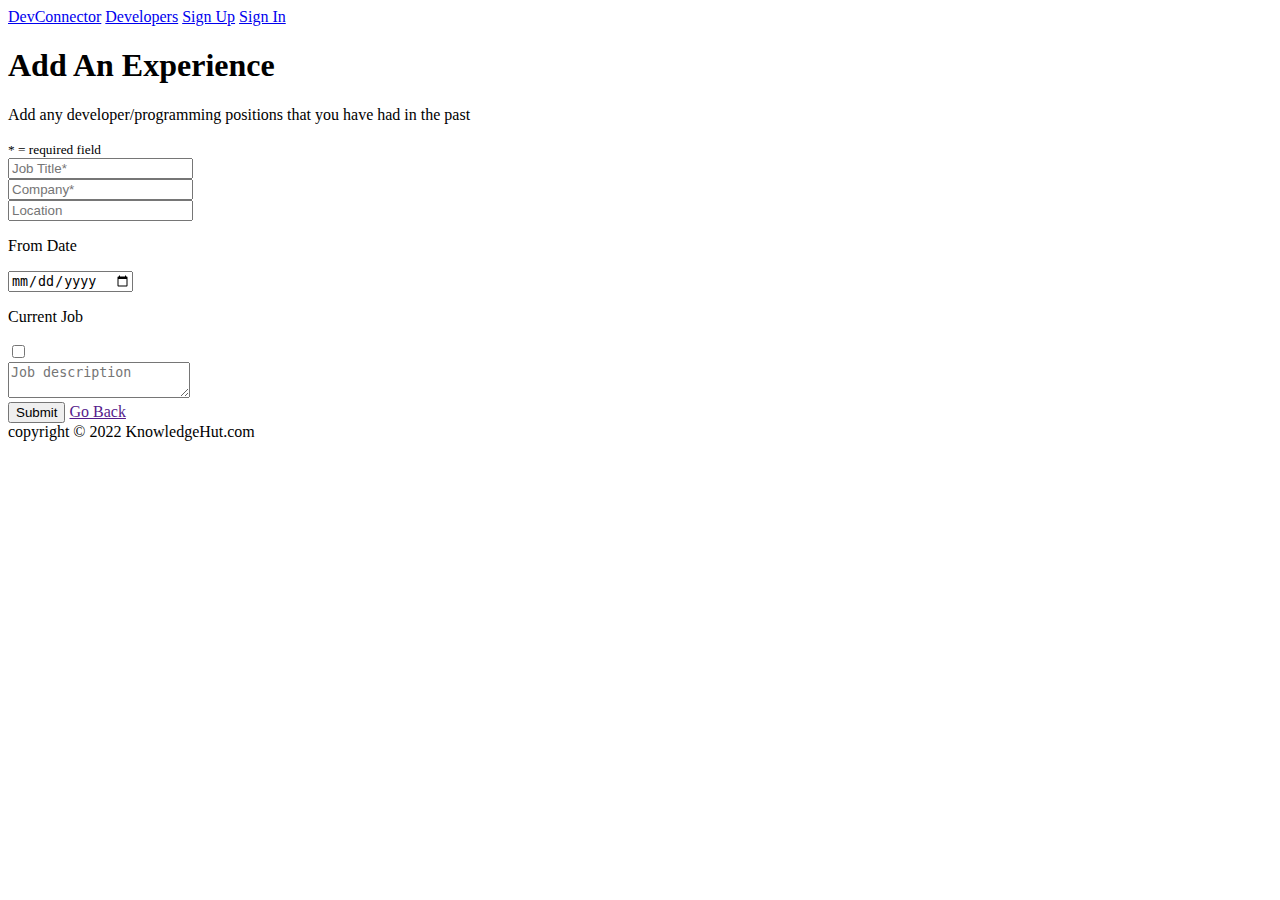
==== resources/html/add-experience.html @ 2a60b2d8 "my 1st commit" ====
<!DOCTYPE html>
<html>
  <head>
    <meta charset="utf-8" />
    <title>Welcome to DevConnector</title>
  </head>
  <body>
    <nav>
      <a href="index.html">DevConnector</a>
      <a href="profiles.html">Developers</a>
      <a href="signin.html">Sign Up</a>
      <a href="signup.html">Sign In</a>
    </nav>
    <h1>Add An Experience</h1>
    <p>Add any developer/programming positions that you have had in the past</p>
    <small>* = required field</small>
    <form>
      <div>
        <input type="text" name="jobTitle" placeholder="Job Title*" required />
      </div>
      <div>
        <input type="text" name="company" placeholder="Company*" required />
      </div>
      <div>
        <input type="text" name="location" placeholder="Location" />
      </div>
      <div>
        <p>From Date</p>
        <input type="date" name="From date" />
      </div>
      <div>
        <p>Current Job</p>
        <input type="checkbox" name="currentJob" />
      </div>
      <div>
        <textarea placeholder="Job description" name="jobBio"></textarea>
      </div>
      <div>
        <input type="submit" name="submit" />
        <a href="">Go Back</a>
      </div>
      <footer>copyright &copy; 2022 KnowledgeHut.com</footer>
    </form>
  </body>
</html>
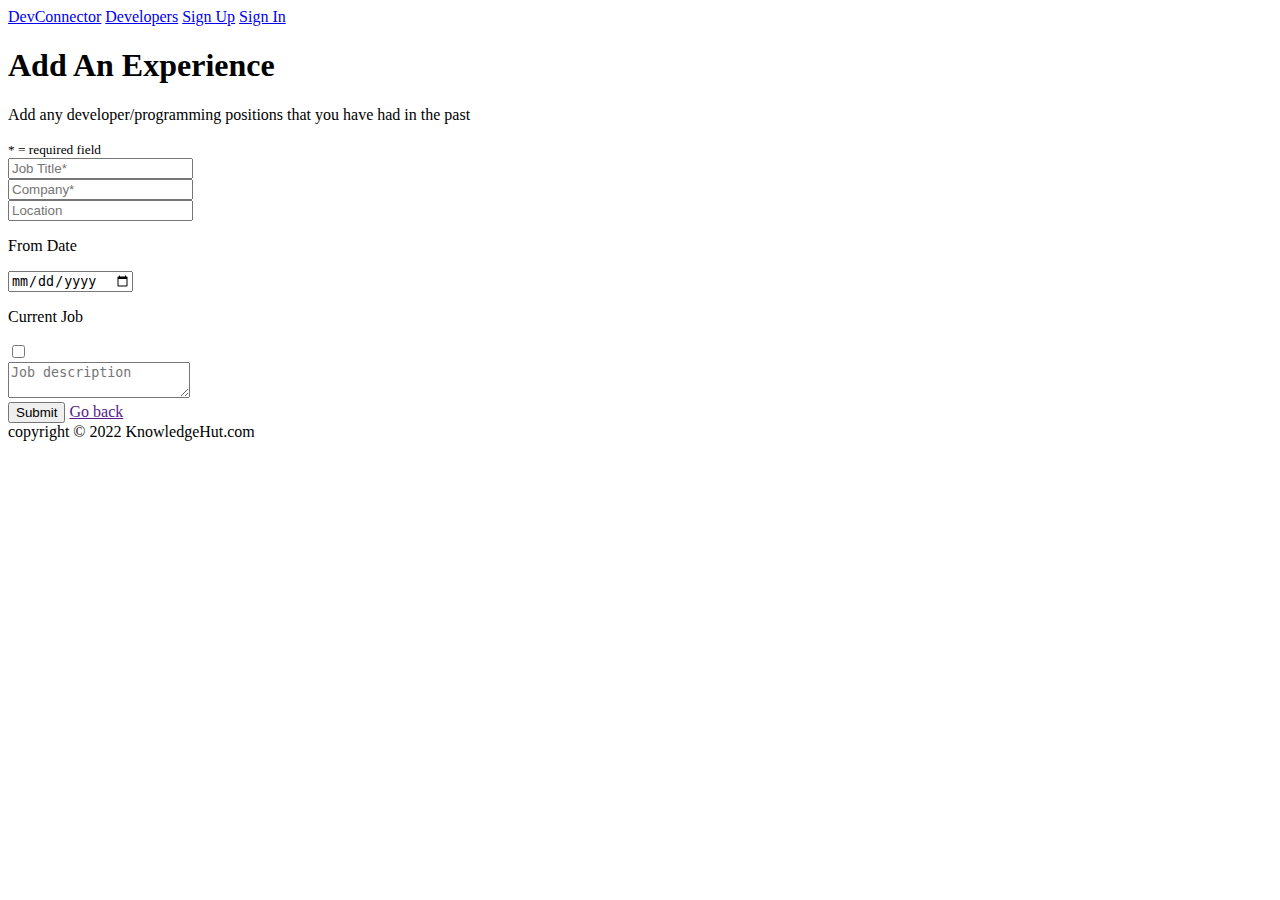
==== commit 1a056ae5: "Add Experience fix" ====
--- a/resources/html/add-experience.html
+++ b/resources/html/add-experience.html
@@ -37,7 +37,7 @@
       </div>
       <div>
         <input type="submit" name="submit" />
-        <a href="">Go Back</a>
+        <a href="">Go back</a>
       </div>
       <footer>copyright &copy; 2022 KnowledgeHut.com</footer>
     </form>
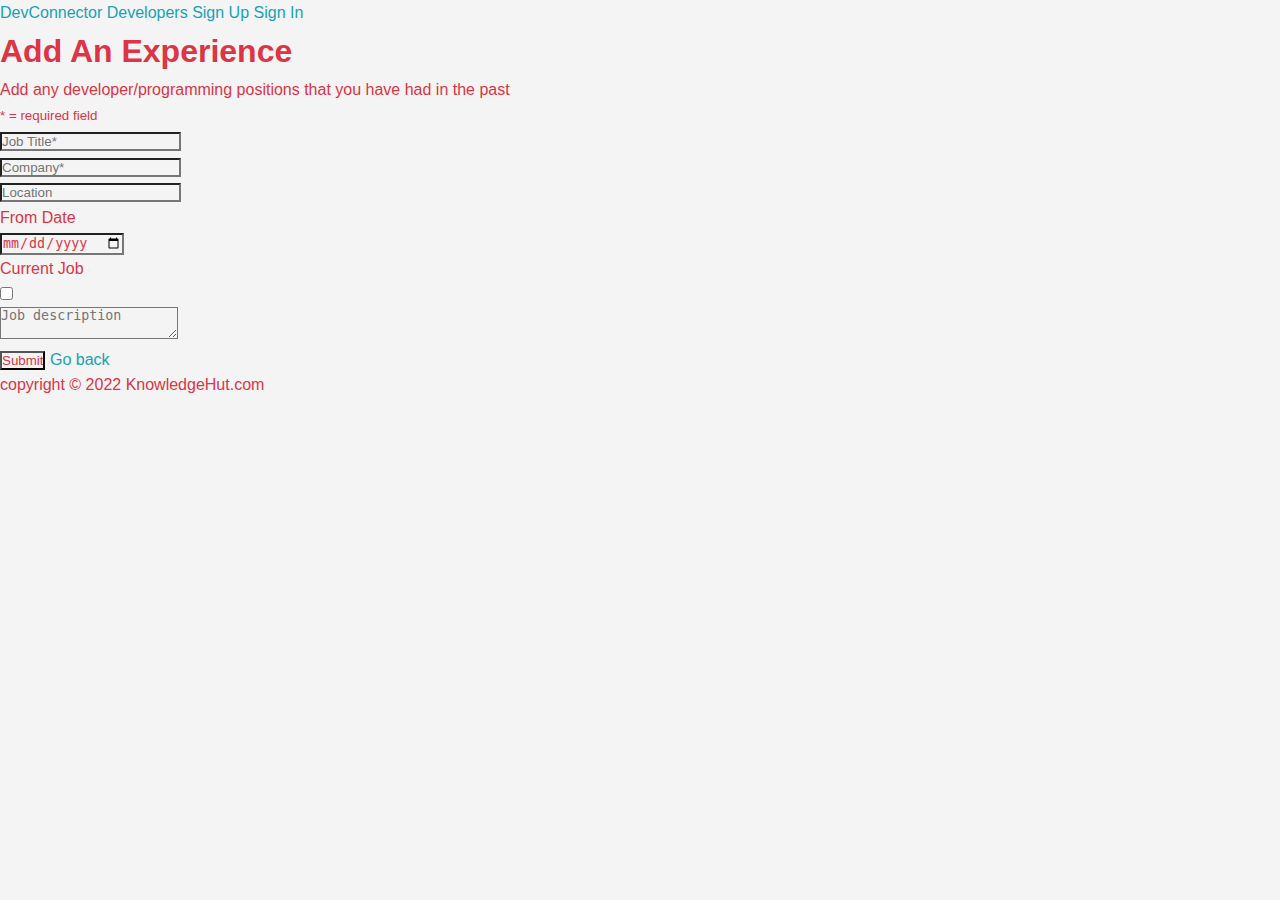
==== commit c8bb9b8c: "color root" ====
--- a/resources/html/add-experience.html
+++ b/resources/html/add-experience.html
@@ -2,6 +2,7 @@
 <html>
   <head>
     <meta charset="utf-8" />
+    <link rel="stylesheet" href="../css/styles.css" />
     <title>Welcome to DevConnector</title>
   </head>
   <body>
--- a/resources/css/styles.css
+++ b/resources/css/styles.css
@@ -0,0 +1,29 @@
+body {
+  font-family: "Raleway", sans-serif;
+  font-size: 1rem;
+  line-height: 1.6;
+  color: #333;
+  background-color: #f4f4f4;
+}
+
+:root {
+  --primary-color: #17a2b8;
+  --dark-color: #343a40;
+  --light-color: #f4f4f4;
+  --danger-color: #dc3545;
+  --success-color: #28a745;
+  --font-face: "arial";
+}
+
+* {
+  box-sizing: border-box;
+  margin: 0;
+  padding: 0;
+  background: #f4f4f4;
+  color: var(--danger-color);
+}
+
+a {
+  color: var(--primary-color);
+  text-decoration: none;
+}
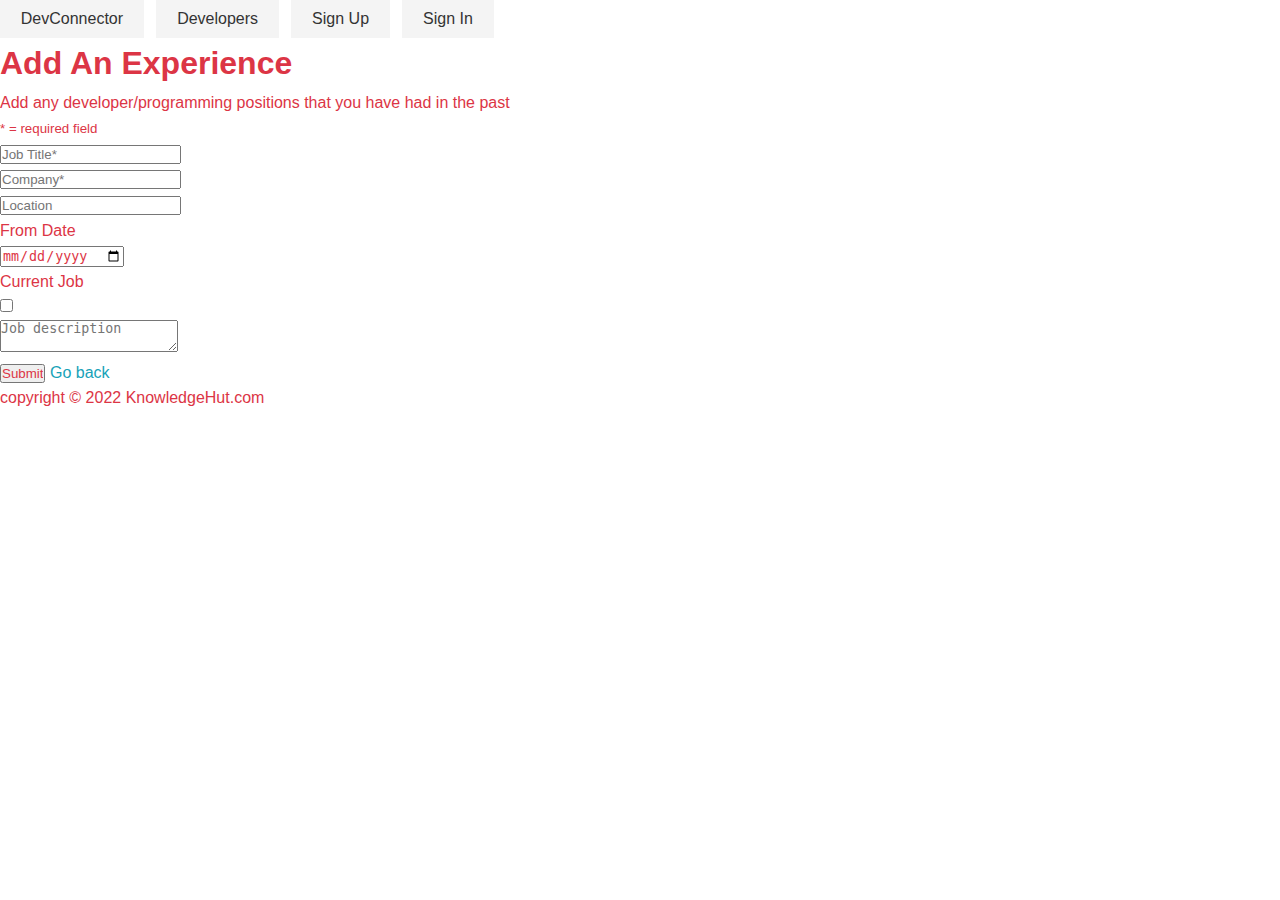
==== commit b133abe4: "btn css" ====
--- a/resources/html/add-experience.html
+++ b/resources/html/add-experience.html
@@ -7,10 +7,10 @@
   </head>
   <body>
     <nav>
-      <a href="index.html">DevConnector</a>
-      <a href="profiles.html">Developers</a>
-      <a href="signin.html">Sign Up</a>
-      <a href="signup.html">Sign In</a>
+      <a class="btn" href="index.html">DevConnector</a>
+      <a class="btn" href="profiles.html">Developers</a>
+      <a class="btn" href="signin.html">Sign Up</a>
+      <a class="btn" href="signup.html">Sign In</a>
     </nav>
     <h1>Add An Experience</h1>
     <p>Add any developer/programming positions that you have had in the past</p>
--- a/resources/css/styles.css
+++ b/resources/css/styles.css
@@ -3,7 +3,7 @@
   font-size: 1rem;
   line-height: 1.6;
   color: #333;
-  background-color: #f4f4f4;
+  background-color: #ffffff;
 }
 
 :root {
@@ -19,7 +19,6 @@
   box-sizing: border-box;
   margin: 0;
   padding: 0;
-  background: #f4f4f4;
   color: var(--danger-color);
 }
 
@@ -27,3 +26,22 @@
   color: var(--primary-color);
   text-decoration: none;
 }
+
+ul {
+  list-style: none;
+}
+
+img {
+  width: 100%;
+}
+
+.btn {
+  display: inline-block;
+  background: var(--light-color);
+  color: #333;
+  padding: 0.4rem 1.3rem;
+  border: none;
+  cursor: pointer;
+  margin-right: 0.5rem;
+  transition: opacity 0.2s, ease-in;
+}
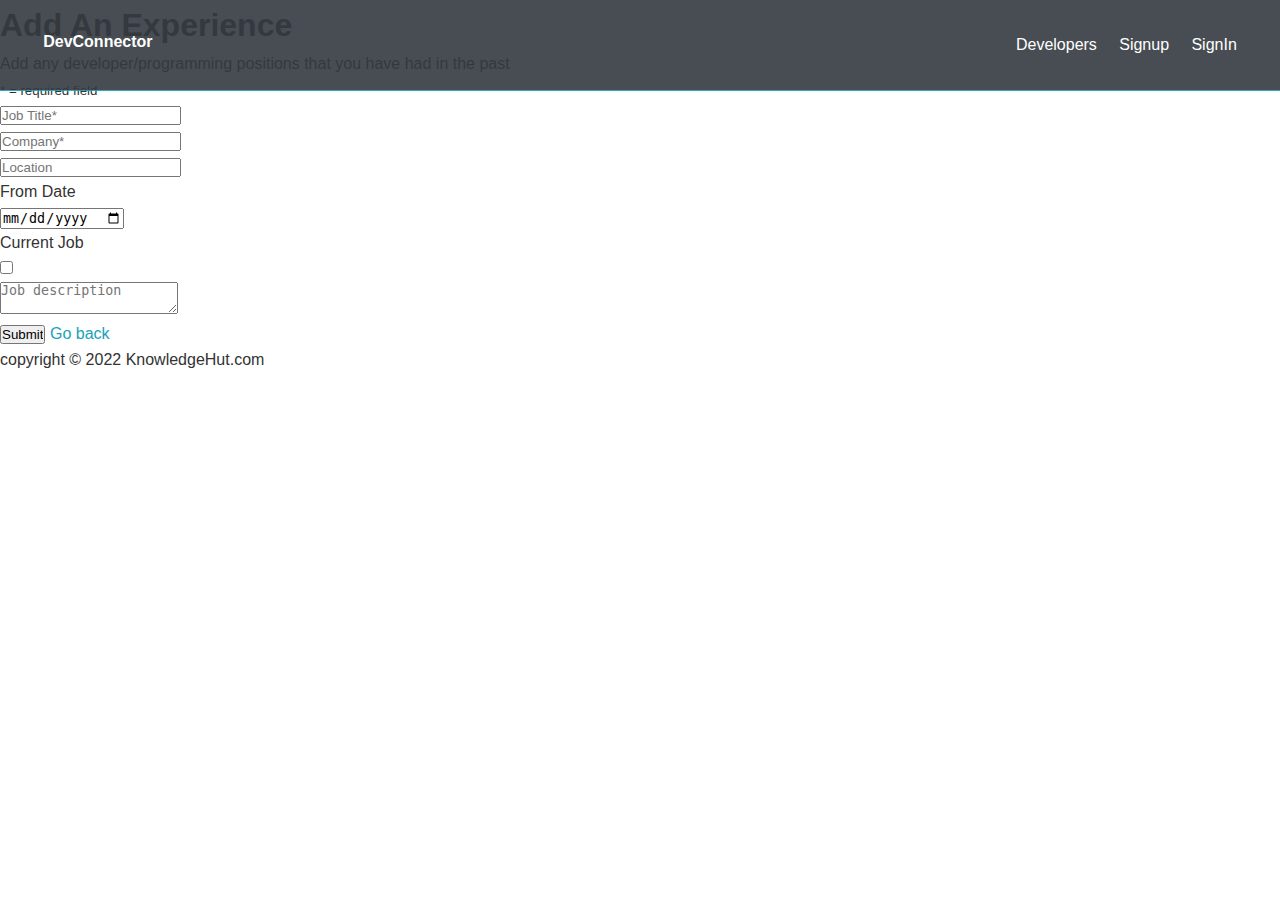
==== commit 98fce3be: "updated dashboard" ====
--- a/resources/html/add-experience.html
+++ b/resources/html/add-experience.html
@@ -2,15 +2,34 @@
 <html>
   <head>
     <meta charset="utf-8" />
+    <link
+      rel="stylesheet"
+      href="https://use.fontawesome.com/releases/v5.8.1/css/all.css"
+      integrity="sha384-50oBUHEmvpQ+1lW4y57PTFmhCaXp0ML5d60M1M7uH2+nqUivzIebhndOJK28anvf"
+      crossorigin="anonymous"
+    />
     <link rel="stylesheet" href="../css/styles.css" />
-    <title>Welcome to DevConnector</title>
+    <meta charset="utf-8" />
+    <title>Add a experience!</title>
   </head>
   <body>
-    <nav>
-      <a class="btn" href="index.html">DevConnector</a>
-      <a class="btn" href="profiles.html">Developers</a>
-      <a class="btn" href="signin.html">Sign Up</a>
-      <a class="btn" href="signup.html">Sign In</a>
+    <nav class="navbar bg-dark">
+      <h1>
+        <a class="btn" href="index.html">
+          <i class="fas fa-code"></i>DevConnector</a
+        >
+      </h1>
+      <ul>
+        <li>
+          <a class="btn" href="profiles.html">Developers</a>
+        </li>
+        <li>
+          <a class="btn" href="signup.html">Signup</a>
+        </li>
+        <li>
+          <a class="btn" href="signin.html">SignIn</a>
+        </li>
+      </ul>
     </nav>
     <h1>Add An Experience</h1>
     <p>Add any developer/programming positions that you have had in the past</p>
--- a/resources/css/styles.css
+++ b/resources/css/styles.css
@@ -1,25 +1,24 @@
-body {
-  font-family: "Raleway", sans-serif;
-  font-size: 1rem;
-  line-height: 1.6;
-  color: #333;
-  background-color: #ffffff;
-}
-
+/* Global Styles */
 :root {
   --primary-color: #17a2b8;
   --dark-color: #343a40;
   --light-color: #f4f4f4;
   --danger-color: #dc3545;
   --success-color: #28a745;
-  --font-face: "arial";
 }
 
 * {
   box-sizing: border-box;
   margin: 0;
   padding: 0;
-  color: var(--danger-color);
+}
+
+body {
+  font-family: "Raleway", sans-serif;
+  font-size: 1rem;
+  line-height: 1.6;
+  background-color: #fff;
+  color: #333;
 }
 
 a {
@@ -35,13 +34,288 @@
   width: 100%;
 }
 
+/* Utilities */
+.container {
+  max-width: 1100px;
+  margin: auto;
+  overflow: hidden;
+  padding: 0 2rem;
+  margin-top: 6rem;
+  margin-bottom: 3rem;
+}
+
+/* Text Styles*/
+.x-large {
+  font-size: 4rem;
+  line-height: 1.2;
+  margin-bottom: 1rem;
+}
+
+.large {
+  font-size: 3rem;
+  line-height: 1.2;
+  margin-bottom: 1rem;
+}
+
+.lead {
+  font-size: 1.5rem;
+  margin-bottom: 1rem;
+}
+
+.text-center {
+  text-align: center;
+}
+
+.text-primary {
+  color: var(--primary-color);
+}
+
+.text-dark {
+  color: var(--dark-color);
+}
+
+/* Padding */
+.p {
+  padding: 0.5rem;
+}
+.p-1 {
+  padding: 1rem;
+}
+.p-2 {
+  padding: 2rem;
+}
+.p-3 {
+  padding: 3rem;
+}
+.py {
+  padding: 0.5rem 0;
+}
+.py-1 {
+  padding: 1rem 0;
+}
+.py-2 {
+  padding: 2rem 0;
+}
+.py-3 {
+  padding: 3rem 0;
+}
+
+/* Margin */
+.m {
+  margin: 0.5rem;
+}
+.m-1 {
+  margin: 1rem;
+}
+.m-2 {
+  margin: 2rem;
+}
+.m-3 {
+  margin: 3rem;
+}
+.my {
+  margin: 0.5rem 0;
+}
+.my-1 {
+  margin: 1rem 0;
+}
+.my-2 {
+  margin: 2rem 0;
+}
+.my-3 {
+  margin: 3rem 0;
+}
+
 .btn {
   display: inline-block;
-  background: var(--light-color);
+  background: var(--dark-color);
   color: #333;
   padding: 0.4rem 1.3rem;
+  font-size: 1rem;
   border: none;
   cursor: pointer;
   margin-right: 0.5rem;
-  transition: opacity 0.2s, ease-in;
-}
+  transition: opacity 0.2s ease-in;
+  outline: none;
+}
+
+.badge {
+  font-size: 0.8rem;
+  padding: 0.1rem;
+  text-align: center;
+  margin: 0.3rem;
+  background: var(--light-color);
+  color: #333;
+}
+
+.alert {
+  padding: 0.8rem;
+  margin: 1rem 0;
+  opacity: 0.9;
+  background: var(--light-color);
+  color: #333;
+}
+
+.btn-primary,
+.bg-primary,
+.badge-primary,
+.alert-primary {
+  background: var(--primary-color);
+  color: #fff;
+}
+
+.btn-light,
+.bg-light,
+.badge-light,
+.alert-light {
+  background: var(--light-color);
+  color: #333;
+}
+
+.btn-dark,
+.bg-dark,
+.badge-dark,
+.alert-dark {
+  background: var(--dark-color);
+  color: #fff;
+}
+
+.btn-danger,
+.bg-danger,
+.badge-danger,
+.alert-danger {
+  background: var(--danger-color);
+  color: #fff;
+}
+
+.btn-success,
+.bg-success,
+.badge-success,
+.alert-success {
+  background: var(--success-color);
+  color: #fff;
+}
+
+.btn-white,
+.bg-white,
+.badge-white,
+.alert-white {
+  background: #fff;
+  color: #333;
+  border: #ccc solid 1px;
+}
+
+.btn:hover {
+  opacity: 0.8;
+}
+
+.bg-light,
+.badge-light {
+  border: #ccc solid 1px;
+}
+
+.round-img {
+  border-radius: 50%;
+}
+
+.line {
+  height: 1px;
+  background: #ccc;
+  margin: 1.5rem 0;
+}
+
+/* Overlay */
+.dark-overlay {
+  background-color: rgba(0, 0, 0, 0.7);
+  position: absolute;
+  top: 0;
+  left: 0;
+  width: 100%;
+  height: 100%;
+}
+/* Navbar */
+.navbar {
+  display: flex;
+  justify-content: space-between;
+  align-items: center;
+  padding: 0.7rem 2rem;
+  position: fixed;
+  z-index: 1;
+  width: 100%;
+  top: 0;
+  border-bottom: solid 1px var(--primary-color);
+  opacity: 0.9;
+}
+
+.navbar ul {
+  display: flex;
+}
+
+.navbar a {
+  color: #fff;
+  padding: 0.45rem;
+  margin: 0 0.25rem;
+}
+
+.navbar a:hover {
+  color: var(--primary-color);
+}
+
+.navbar .welcome span {
+  margin-right: 0.6rem;
+}
+
+/* Text Styles */
+.x-large {
+  font-size: 3rem;
+}
+
+.large {
+  font-size: 2rem;
+}
+
+.lead {
+  font-size: 1rem;
+}
+
+.navbar ul {
+  text-align: center;
+  justify-content: center;
+}
+
+.navbar h1 {
+  margin-bottom: 1rem;
+}
+
+.navbar .welcome {
+  display: none;
+}
+
+/*landing page*/
+.landing {
+  position: relative;
+  background: url("../images/showcase.jpg ") no-repeat center center/cover;
+  height: 100vh;
+}
+
+.landing-inner {
+  color: #fff;
+  height: 100%;
+  width: 80%;
+  display: flex;
+  margin: auto;
+  flex-direction: column;
+  justify-content: center;
+  align-items: center;
+  text-align: center;
+}
+
+.profile {
+  display: grid;
+  grid-template-columns: 2fr 4fr 2fr;
+  align-items: center;
+  grid-gap: 2rem;
+  padding: 1rem;
+  line-height: 1.8;
+  margin-bottom: 1rem;
+}
